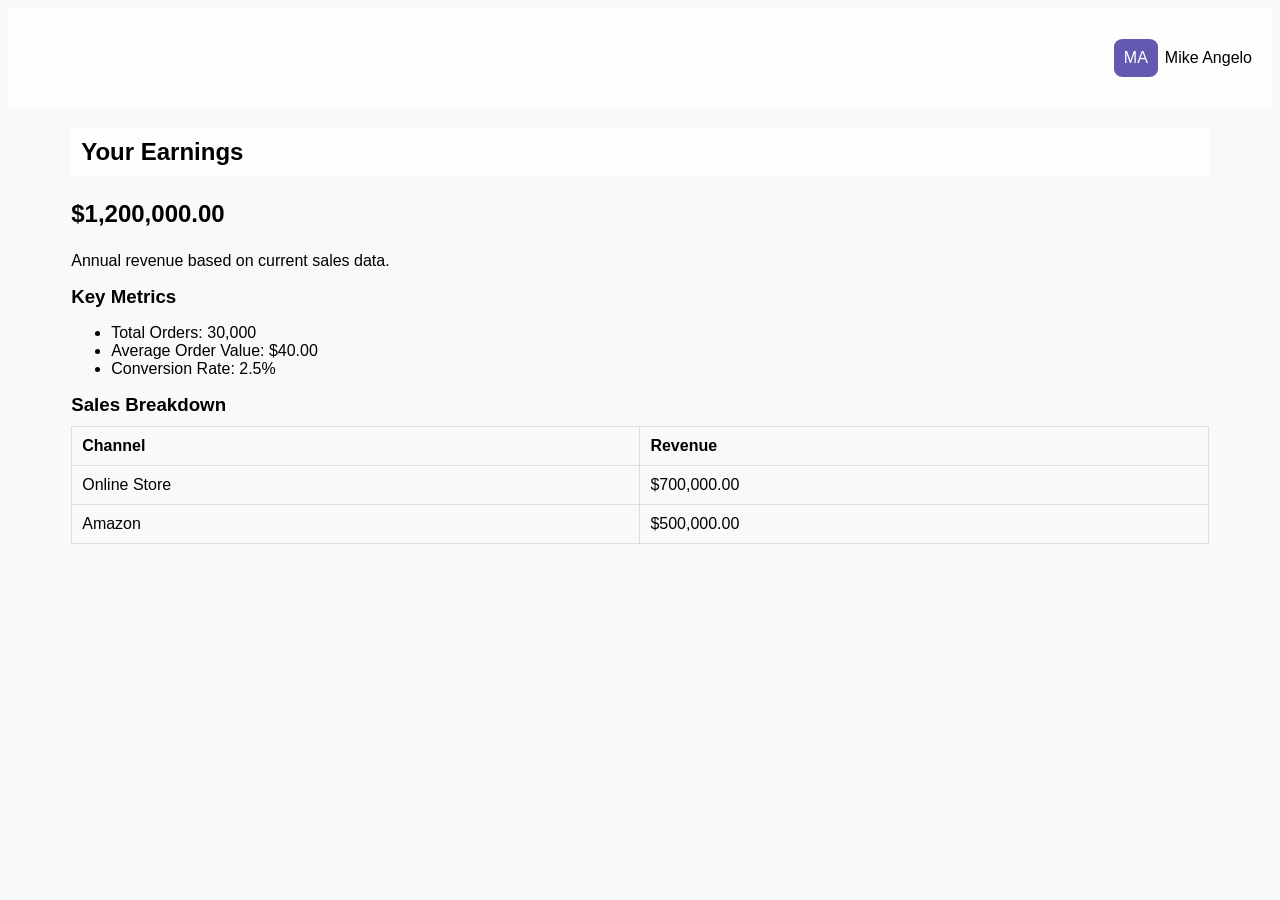
==== overview.html @ 953f949e "Add files via upload" ====
<!DOCTYPE html>
<html lang="en">
<head>
    <meta charset="UTF-8">
    <meta name="viewport" content="width=device-width, initial-scale=1.0">
    <title>Overview Dashboard</title>
    <link rel="stylesheet" href="styles.css">
</head>
<body>
    <header class="top-bar">
        <h1>Overview Dashboard</h1>
        <div class="profile">
            <div class="profile-icon">MA</div>
            <div class="profile-name">Mike Angelo</div>
        </div>
    </header>

    <div class="container">
        <section class="earnings-section">
            <h2>Your Earnings</h2>
            <p class="stat-value" id="totalEarnings">$1,200,000.00</p>
            <p class="stat-description">Annual revenue based on current sales data.</p>
        </section>

        <section class="metrics-section">
            <h3>Key Metrics</h3>
            <ul>
                <li>Total Orders: <span>30,000</span></li>
                <li>Average Order Value: <span>$40.00</span></li>
                <li>Conversion Rate: <span>2.5%</span></li>
            </ul>
        </section>

        <section class="breakdown-section">
            <h3>Sales Breakdown</h3>
            <table>
                <thead>
                    <tr>
                        <th>Channel</th>
                        <th>Revenue</th>
                    </tr>
                </thead>
                <tbody>
                    <tr>
                        <td>Online Store</td>
                        <td>$700,000.00</td>
                    </tr>
                    <tr>
                        <td>Amazon</td>
                        <td>$500,000.00</td>
                    </tr>
                </tbody>
            </table>
        </section>
    </div>

    <script src="scripts.js"></script>
</body>
</html>
---- styles.css ----
body {
    font-family: Arial, sans-serif;
    background-color: #f8f9fa;
}

.container {
    width: 90%;
    margin: 0 auto;
}

.top-bar {
    background-color: #ffffffec;
    padding: 10px 20px;
    display: flex;
    justify-content: space-between;
    align-items: center;
    color: white;
    border-radius: 5px;
}
 








/* Logo in the middle */
.top-bar .logo-container {
    flex-grow: 0; /* Allow the logo to grow and center it */
    text-align: center; /* Center the logo */
    background-color: white; /* White background for the logo */
    border-radius: 5px; /* Rounded corners for the logo container */
    padding: 0px; /* Padding around the logo */
    display: inline-block; /* Ensure it aligns properly */
}

#channelLogo {
    max-height: 55px; /* Set maximum height for the logo */
    max-width: 150px; /* Set maximum width to maintain aspect ratio */
    display: inline-block; /* Ensure it aligns properly */
}



















.top-bar .profile {
    display: flex;
    align-items: center;
}
.profile-name {
    color: black;
}
.profile-icon {
    background-color: #6259b1;
    border-radius: 20%;
    padding: 10px;
    color: white;
    margin-right: 7px;
}

.navbar {
    display: flex;
    justify-content: center;
    background-color: transparent;
    margin-top: 20px;
}

.nav-btn {
    background: transparent;
    border: 2px solid transparent;
    color: #303b6d;
    padding: 10px 20px;
    margin: 0 5px;
    cursor: pointer;
    border-radius: 5px;
    transition: all 0.3s ease;
}

.nav-btn.active {
    border-color: rgba(0, 128, 0, 0.193);
    background-color: rgb(241, 255, 241);
}

.nav-btn:hover {
    border-color: rgba(0, 128, 0, 0.193);
    background-color: rgb(241, 255, 241);
}

.card {
    background-color: white;
    padding: 20px;
    margin-top: 20px;
    border-radius: 5px;
    box-shadow: 0 0 15px rgba(0, 0, 0, 0.1);
    text-align: center; /* Centering total sales text */
}

.total-sales-text {
    margin: 0;
}

/* Style for the total sales */
.stat-value {
    font-size: 3rem; /* Increase font size to make it bigger */
    font-weight: bold;
    transition: all 0.3s ease; /* Smooth transition */
}

.orders {
    font-size: 1.2rem;
    color: gray;
}

.view-dashboard {
    color: #007bff;
    text-decoration: none;
    margin-top: 10px;
    display: block;
}

 
table {
    width: 100%;
    border-collapse: collapse;
}

table,
th,
td {
    border: 1px solid #ddd;
}

th,
td {
    padding: 10px;
    text-align: left;
}

tr.total-sales {
    font-weight: bold;
}

h3 {
    margin: 0 0 10px;
}

.card {
    position: relative;
    padding: 20px;
    background: white;
    border-radius: 8px;
}

.sales-container {
    display: flex;
    align-items: center;
    justify-content: center; /* Center the items */
    gap: 30px; /* Add gap for spacing */
}

/* Example CSS for foreshadowing sales values */
.foreshadow {
    font-size: 1.5rem; /* Increase font size */
    color: gray; /* Set text color to gray */
    opacity: 0.7; /* Adjust opacity for faded effect */
    margin: 0 10px; /* Add margin for spacing */
}

.stat-value {
    font-size: 1.5rem;
    font-weight: bold;
    transition: all 0.3s ease; /* Smooth transition */
}

/* Make the header background transparent */
h2 {
    background: rgba(255, 255, 255, 0.8); /* Semi-transparent background */
    padding: 10px;
}

/* Adjustments for dropdown and logo */
#channelDropdown {
    position: absolute; /* Adjust positioning as needed */
    top: 10px;
    left: 10px;
}
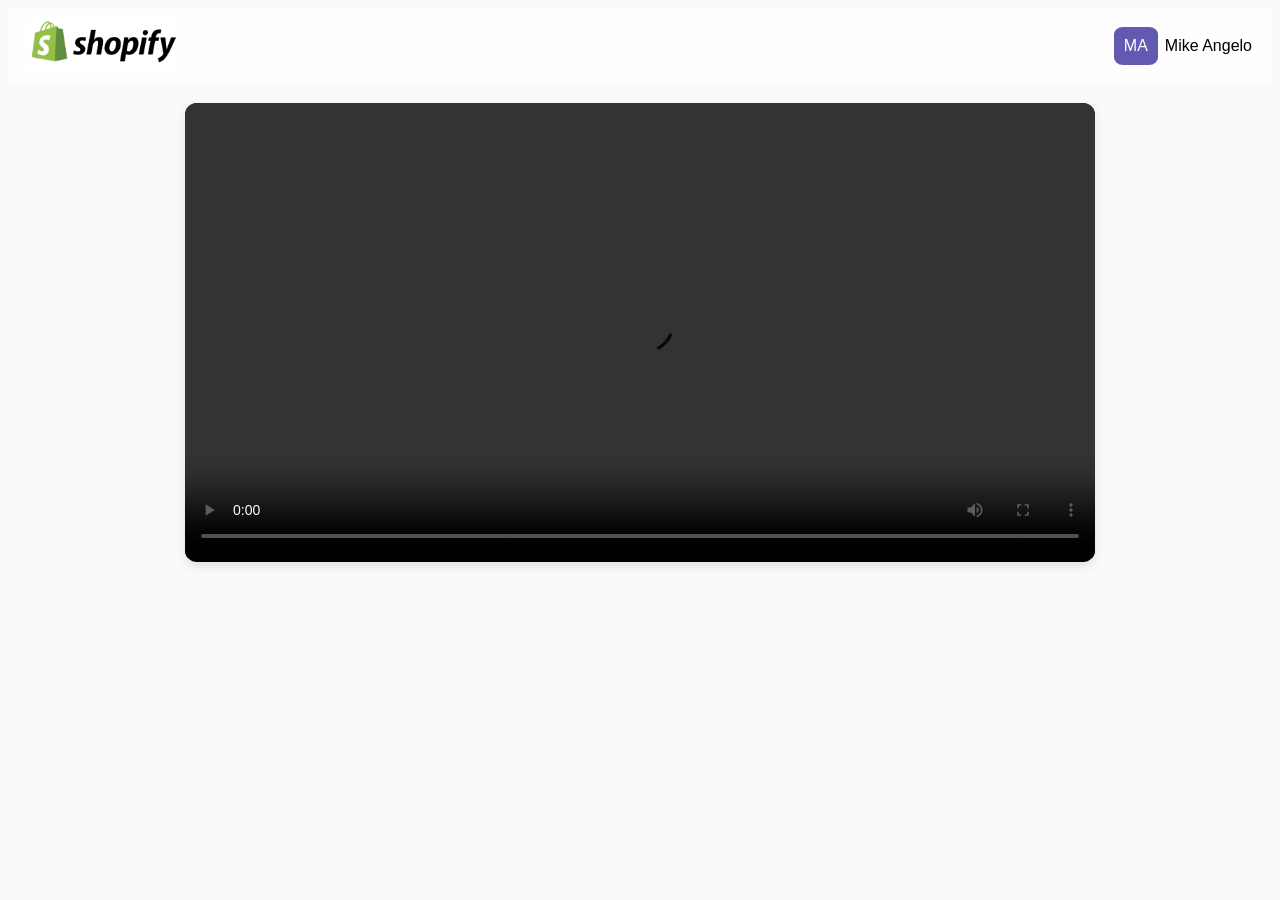
==== commit a225f2dc: "Update overview.html" ====
--- a/overview.html
+++ b/overview.html
@@ -5,10 +5,104 @@
     <meta name="viewport" content="width=device-width, initial-scale=1.0">
     <title>Overview Dashboard</title>
     <link rel="stylesheet" href="styles.css">
+    <style>
+        /* Card styling for the video */
+        .video-card {
+            width: 80%; /* Adjust to your desired card width */
+            margin: 20px auto;
+            border-radius: 12px;
+            box-shadow: 0 4px 10px rgba(0, 0, 0, 0.1);
+            background-color: #fff;
+            overflow: hidden;
+        }
+
+        /* Video container now based on the video's intrinsic aspect ratio */
+        .video-container {
+            position: relative;
+            display: block;
+            max-width: 100%;
+            background-color: #000; /* Optional background color */
+        }
+
+        .video-container video {
+            width: 100%;
+            height: auto; /* Let the height adjust based on width */
+            max-width: 100%;
+        }
+
+        /* Sales popup container positioned at the top-right of the page */
+        .sales-popup-container {
+            position: fixed;
+            top: 20px;
+            right: 20px;
+            display: flex;
+            flex-direction: column;
+            gap: 10px;
+            pointer-events: none;
+            z-index: 1000;
+        }
+
+        /* Styling for each sales popup card */
+        .sales-popup {
+            display: flex;
+            align-items: center;
+            background-color: white; /* White background */
+            color: black; /* Black text */
+            padding: 10px 20px;
+            border-radius: 8px; /* Smooth corners */
+            box-shadow: 0px 4px 6px rgba(0, 0, 0, 0.1);
+            opacity: 1;
+            position: relative;
+            animation: popupAnimation 2s ease-out forwards;
+            transition: opacity 0.5s ease, transform 0.5s ease;
+            width: 300px; /* Rectangular shape */
+        }
+
+        /* Image container within each popup */
+        .popup-image-container {
+            width: 40px;
+            height: 40px;
+            margin-right: 10px;
+            overflow: hidden;
+        }
+
+        .popup-image-container img {
+            width: 100%;
+            height: 100%;
+            object-fit: cover;
+        }
+
+        /* Price in popup */
+        .popup-price {
+            margin-left: auto;
+            font-weight: bold;
+            font-size: 16px;
+            color: #000000; /* Blue color for price */
+        }
+
+        /* Animation for popup cards */
+        @keyframes popupAnimation {
+            0% {
+                opacity: 0;
+                transform: translateY(50px);
+            }
+            60% {
+                opacity: 1;
+                transform: translateY(0);
+            }
+            100% {
+                opacity: 1;
+                transform: translateY(0);
+            }
+        }
+    </style>
 </head>
 <body>
     <header class="top-bar">
-        <h1>Overview Dashboard</h1>
+        <div class="logo-container">
+            <img id="channelLogo" src="shopify.png" alt="Channel Logo" />
+        </div>
+    
         <div class="profile">
             <div class="profile-icon">MA</div>
             <div class="profile-name">Mike Angelo</div>
@@ -16,43 +110,108 @@
     </header>
 
     <div class="container">
-        <section class="earnings-section">
-            <h2>Your Earnings</h2>
-            <p class="stat-value" id="totalEarnings">$1,200,000.00</p>
-            <p class="stat-description">Annual revenue based on current sales data.</p>
-        </section>
-
-        <section class="metrics-section">
-            <h3>Key Metrics</h3>
-            <ul>
-                <li>Total Orders: <span>30,000</span></li>
-                <li>Average Order Value: <span>$40.00</span></li>
-                <li>Conversion Rate: <span>2.5%</span></li>
-            </ul>
-        </section>
-
-        <section class="breakdown-section">
-            <h3>Sales Breakdown</h3>
-            <table>
-                <thead>
-                    <tr>
-                        <th>Channel</th>
-                        <th>Revenue</th>
-                    </tr>
-                </thead>
-                <tbody>
-                    <tr>
-                        <td>Online Store</td>
-                        <td>$700,000.00</td>
-                    </tr>
-                    <tr>
-                        <td>Amazon</td>
-                        <td>$500,000.00</td>
-                    </tr>
-                </tbody>
-            </table>
+        <section class="video-section">
+            <div class="video-card">
+                <div class="video-container">
+                    <video id="salesVideo" controls>
+                        <source src="shopify.mp4" type="video/mp4">
+                        Your browser does not support the video tag.
+                    </video>
+                </div>
+            </div>
         </section>
     </div>
+
+    <!-- Sales Popup Container -->
+    <div id="salesPopupContainer" class="sales-popup-container"></div>
+
+    <script>
+        const salesPopupContainer = document.getElementById('salesPopupContainer');
+        const videoElement = document.getElementById('salesVideo');
+
+        let popupCount = 0;
+        const maxPopups = 3; // Only allow up to 3 popups at once
+        let totalPopups = 0; // Track the total number of popups
+
+        // Function to generate random price
+        function getRandomPrice() {
+            return (Math.random() * (1000 - 50) + 50).toFixed(2); // Random price between $50 and $1000
+        }
+
+        // Function to create a new sales popup card
+        function createSalesPopup() {
+            if (totalPopups >= 20) return; // Stop after 20 popups
+
+            let popup = document.createElement('div');
+            popup.classList.add('sales-popup');
+
+            // Popup with image container and price
+            popup.innerHTML = `
+                <div class="popup-image-container">
+                    <img src="pop.jpg" alt="Shopify Icon" />
+                </div>
+                <span>A purchase just happened!</span>
+                <span class="popup-price">$${getRandomPrice()}</span>
+            `;
+            salesPopupContainer.appendChild(popup);
+            totalPopups++;
+
+            // Once 3 popups are stacked, start removing them one by one
+            if (salesPopupContainer.children.length > maxPopups) {
+                removeSalesPopup();
+            }
+        }
+
+        // Function to remove the first popup card after a delay
+        function removeSalesPopup() {
+            let allPopups = salesPopupContainer.children;
+            if (allPopups.length > 0) {
+                let firstPopup = allPopups[0];
+                firstPopup.style.opacity = '0';  // Fade out
+                firstPopup.style.transform = 'translateY(50px)';
+
+                setTimeout(() => {
+                    firstPopup.remove();  // Remove the card after it fades out
+                }, 500);  // Fade out duration
+            }
+        }
+
+        // Trigger popups after video ends
+        videoElement.addEventListener('ended', () => {
+            // Create the first popup immediately, and then continue creating them with random delays
+            const popupInterval = () => {
+                if (totalPopups < 20) {
+                    createSalesPopup();
+
+                    // Set a random delay between 1 to 3 seconds for the next popup
+                    let randomDelay = Math.floor(Math.random() * (3000 - 1000) + 1000); // Random between 1 and 3 seconds
+                    setTimeout(popupInterval, randomDelay); // Continue after the random delay
+                } else {
+                    // After 20 popups, stop and remove remaining popups
+                    setTimeout(() => {
+                        removeAllSalesPopups();
+                    }, 1500); // Allow some time for the last popup to be added before removing all
+                }
+            };
+
+            popupInterval(); // Start the first popup immediately
+        });
+
+        // Function to remove all remaining popups after 20 popups
+        function removeAllSalesPopups() {
+            let allPopups = salesPopupContainer.children;
+            while (allPopups.length > 0) {
+                let popup = allPopups[0];
+                popup.style.opacity = '0';  // Fade out
+                popup.style.transform = 'translateY(50px)';
+
+                setTimeout(() => {
+                    popup.remove();  // Remove the card after it fades out
+                }, 500);  // Fade out duration
+            }
+        }
+
+    </script>
 
     <script src="scripts.js"></script>
 </body>
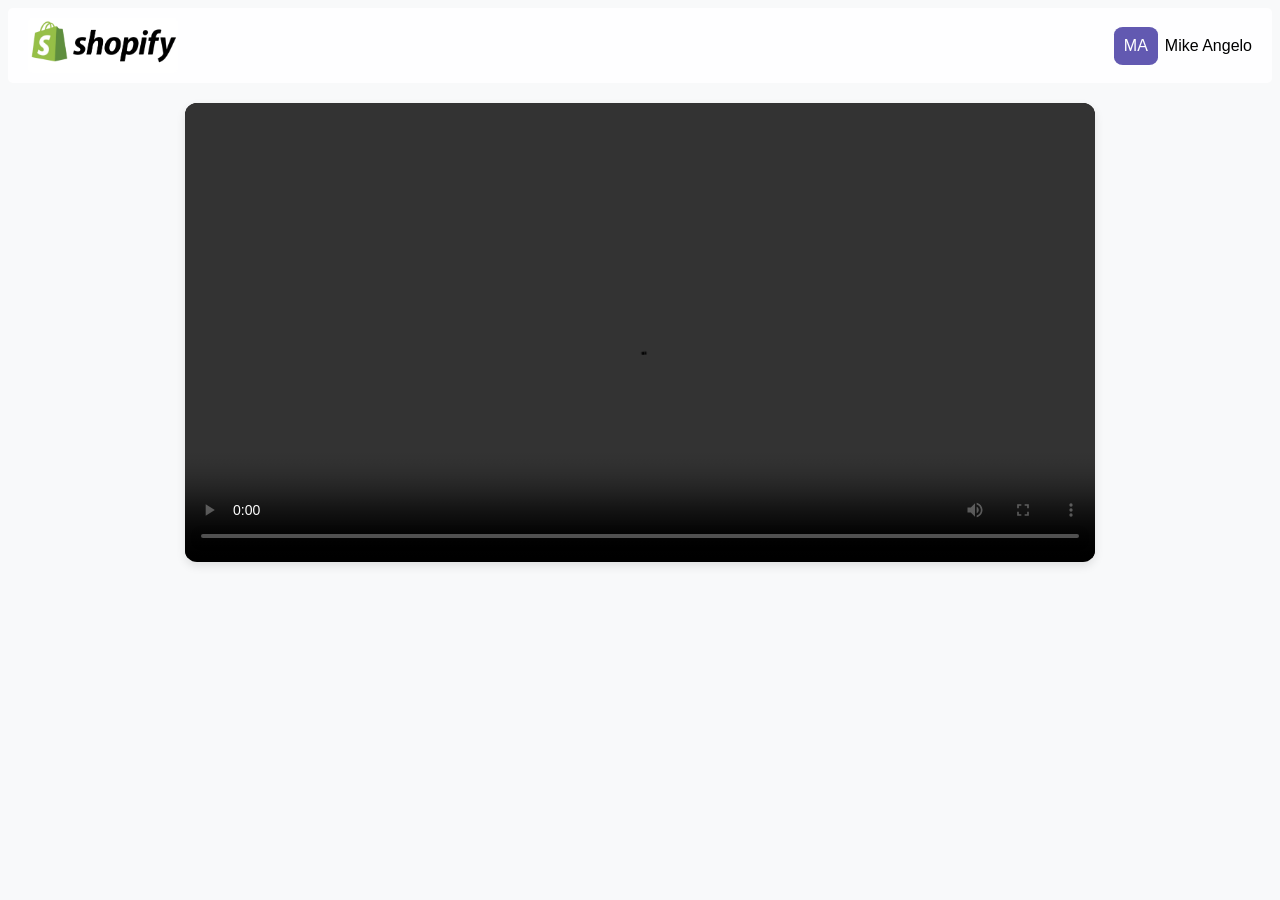
==== commit ea69c3b1: "Update overview.html" ====
--- a/overview.html
+++ b/overview.html
@@ -70,6 +70,7 @@
             width: 100%;
             height: 100%;
             object-fit: cover;
+            cursor: pointer; /* Makes the image appear clickable */
         }
 
         /* Price in popup */
@@ -95,6 +96,19 @@
                 transform: translateY(0);
             }
         }
+
+        /* Fade-out animation for removal, moving upwards */
+        @keyframes fadeOut {
+            0% {
+                opacity: 1;
+                transform: translateY(0); /* Start at original position */
+            }
+            100% {
+                opacity: 0;
+                transform: translateY(-50px); /* Move upwards as it fades out */
+            }
+        }
+
     </style>
 </head>
 <body>
@@ -153,6 +167,13 @@
                 <span>A purchase just happened!</span>
                 <span class="popup-price">$${getRandomPrice()}</span>
             `;
+
+            // Add the event listener directly to the image after it is created
+            const image = popup.querySelector('img');
+            image.addEventListener('click', function () {
+                window.location.href = 'index.html'; // Redirect to index.html when the image is clicked
+            });
+
             salesPopupContainer.appendChild(popup);
             totalPopups++;
 
@@ -162,17 +183,16 @@
             }
         }
 
-        // Function to remove the first popup card after a delay
+        // Function to remove the first popup card after a delay with smooth fade-out going up
         function removeSalesPopup() {
             let allPopups = salesPopupContainer.children;
             if (allPopups.length > 0) {
                 let firstPopup = allPopups[0];
-                firstPopup.style.opacity = '0';  // Fade out
-                firstPopup.style.transform = 'translateY(50px)';
+                firstPopup.style.animation = 'fadeOut 0.5s forwards'; // Trigger fade-out animation with upwards motion
 
                 setTimeout(() => {
-                    firstPopup.remove();  // Remove the card after it fades out
-                }, 500);  // Fade out duration
+                    firstPopup.remove();  // Remove the card after fade-out animation completes
+                }, 500);  // Fade-out duration matches the animation
             }
         }
 
@@ -202,12 +222,11 @@
             let allPopups = salesPopupContainer.children;
             while (allPopups.length > 0) {
                 let popup = allPopups[0];
-                popup.style.opacity = '0';  // Fade out
-                popup.style.transform = 'translateY(50px)';
+                popup.style.animation = 'fadeOut 0.5s forwards';  // Trigger fade-out animation with upwards motion
 
                 setTimeout(() => {
                     popup.remove();  // Remove the card after it fades out
-                }, 500);  // Fade out duration
+                }, 500);  // Fade-out duration matches the animation
             }
         }
 
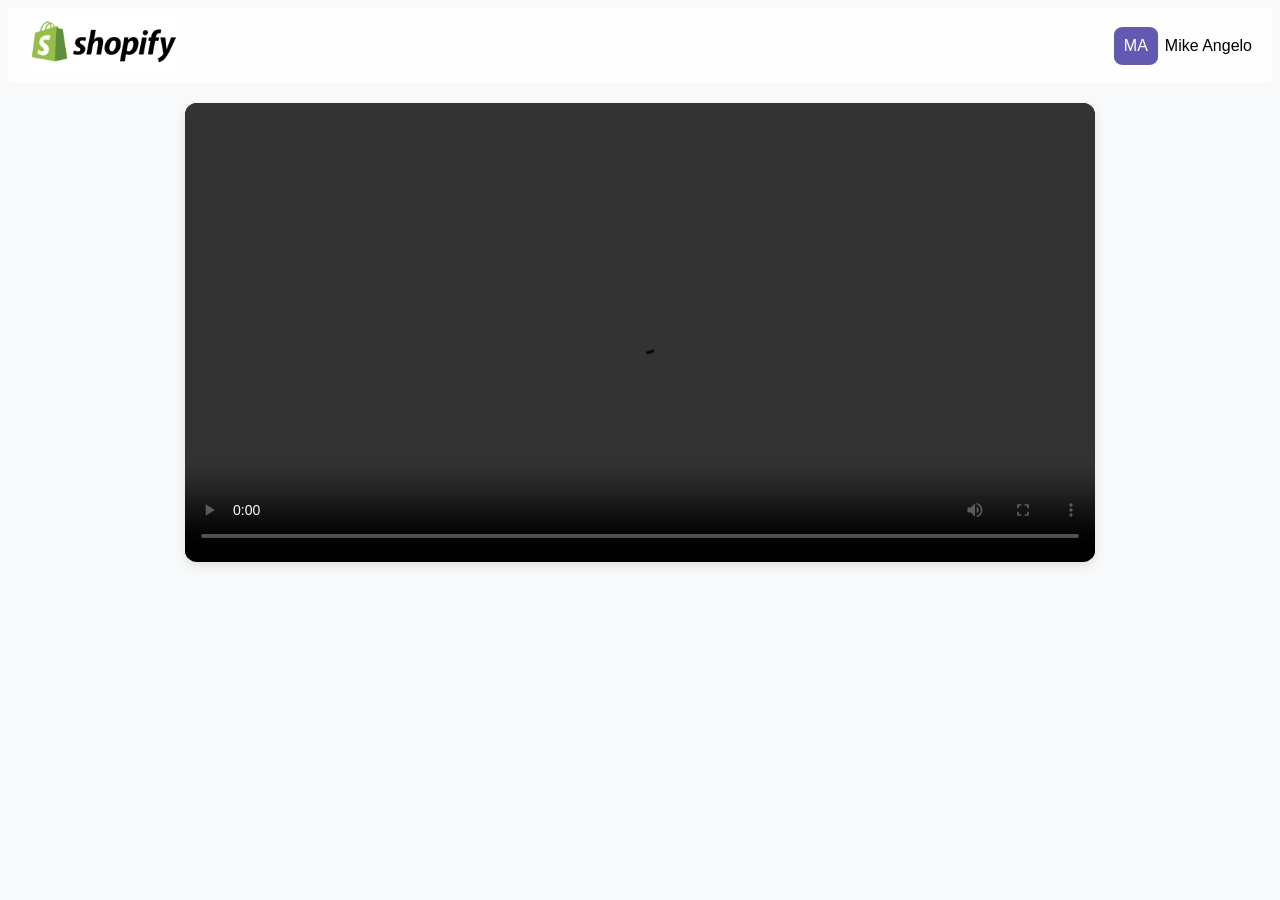
==== commit 7cd1b97e: "Update overview.html" ====
--- a/overview.html
+++ b/overview.html
@@ -42,72 +42,73 @@
             z-index: 1000;
         }
 
-        /* Styling for each sales popup card */
-        .sales-popup {
-            display: flex;
-            align-items: center;
-            background-color: white; /* White background */
-            color: black; /* Black text */
-            padding: 10px 20px;
-            border-radius: 8px; /* Smooth corners */
-            box-shadow: 0px 4px 6px rgba(0, 0, 0, 0.1);
+            /* Styling for each sales popup card with reduced size */
+    .sales-popup {
+        display: flex;
+        align-items: center;
+        background-color: white; /* White background */
+        color: black; /* Black text */
+        padding: 8px 15px; /* Reduced padding */
+        border-radius: 8px; /* Smooth corners */
+        box-shadow: 0px 4px 6px rgba(0, 0, 0, 0.1);
+        opacity: 1;
+        position: relative;
+        animation: popupAnimation 2s ease-out forwards;
+        transition: opacity 0.5s ease, transform 0.5s ease;
+        width: 250px; /* Smaller width */
+        font-size: 14px; /* Smaller font size */
+    }
+
+    /* Image container within each popup */
+    .popup-image-container {
+        width: 30px; /* Smaller image size */
+        height: 30px; /* Smaller image size */
+        margin-right: 8px; /* Reduced margin */
+        overflow: hidden;
+    }
+
+    .popup-image-container img {
+        width: 100%;
+        height: 100%;
+        object-fit: cover;
+        cursor: pointer; /* Makes the image appear clickable */
+    }
+
+    /* Price in popup */
+    .popup-price {
+        margin-left: auto;
+        font-weight: bold;
+        font-size: 14px; /* Reduced font size for price */
+        color: #000000; /* Black color for price */
+    }
+
+    /* Animation for popup cards */
+    @keyframes popupAnimation {
+        0% {
+            opacity: 0;
+            transform: translateY(50px);
+        }
+        60% {
             opacity: 1;
-            position: relative;
-            animation: popupAnimation 2s ease-out forwards;
-            transition: opacity 0.5s ease, transform 0.5s ease;
-            width: 300px; /* Rectangular shape */
-        }
-
-        /* Image container within each popup */
-        .popup-image-container {
-            width: 40px;
-            height: 40px;
-            margin-right: 10px;
-            overflow: hidden;
-        }
-
-        .popup-image-container img {
-            width: 100%;
-            height: 100%;
-            object-fit: cover;
-            cursor: pointer; /* Makes the image appear clickable */
-        }
-
-        /* Price in popup */
-        .popup-price {
-            margin-left: auto;
-            font-weight: bold;
-            font-size: 16px;
-            color: #000000; /* Blue color for price */
-        }
-
-        /* Animation for popup cards */
-        @keyframes popupAnimation {
-            0% {
-                opacity: 0;
-                transform: translateY(50px);
-            }
-            60% {
-                opacity: 1;
-                transform: translateY(0);
-            }
-            100% {
-                opacity: 1;
-                transform: translateY(0);
-            }
-        }
-
-        /* Fade-out animation for removal, moving upwards */
-        @keyframes fadeOut {
-            0% {
-                opacity: 1;
-                transform: translateY(0); /* Start at original position */
-            }
-            100% {
-                opacity: 0;
-                transform: translateY(-50px); /* Move upwards as it fades out */
-            }
-        }
+            transform: translateY(0);
+        }
+        100% {
+            opacity: 1;
+            transform: translateY(0);
+        }
+    }
+
+    /* Fade-out animation for removal, moving upwards */
+    @keyframes fadeOut {
+        0% {
+            opacity: 1;
+            transform: translateY(0); /* Start at original position */
+        }
+        100% {
+            opacity: 0;
+            transform: translateY(-50px); /* Move upwards as it fades out */
+        }
+    }
 
     </style>
 </head>
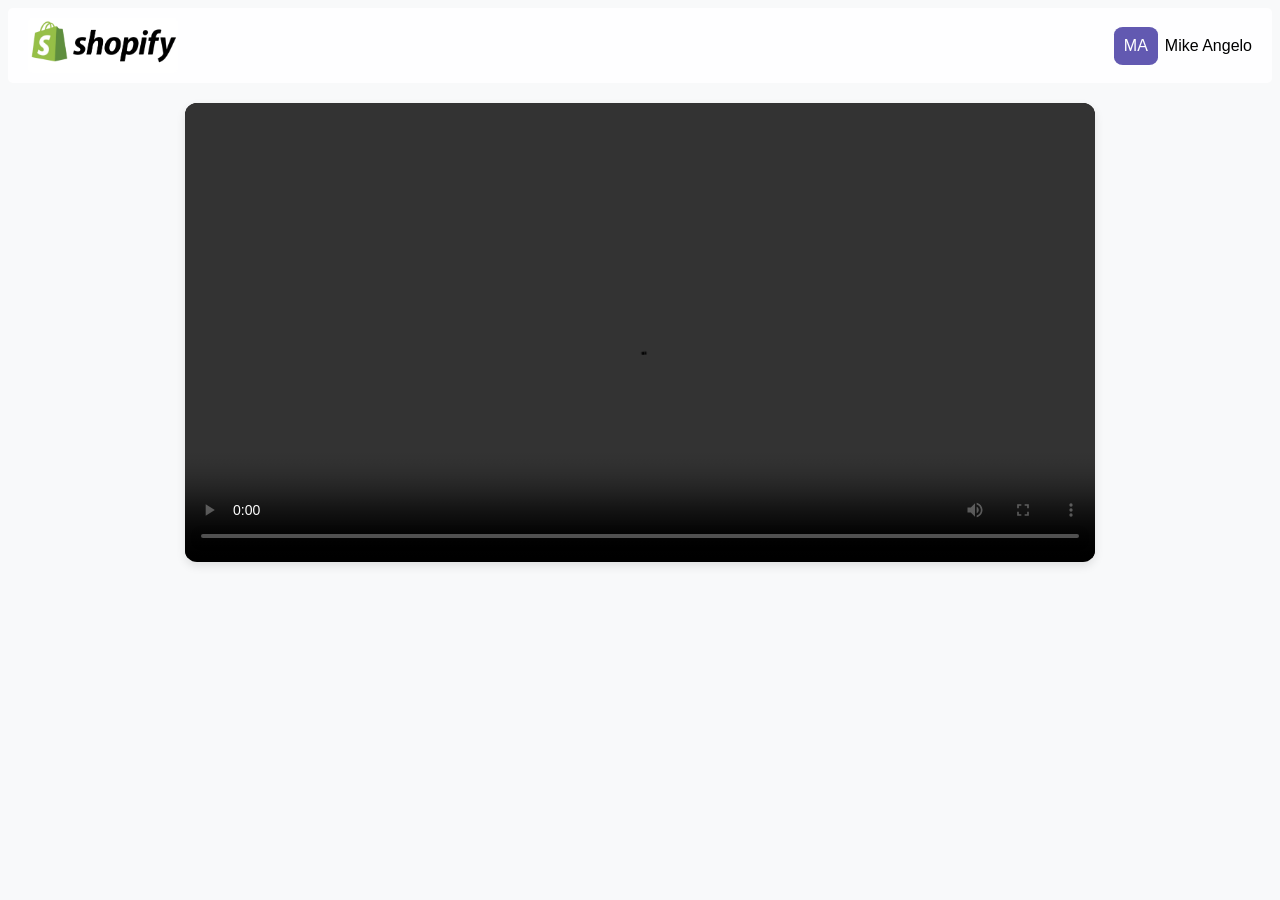
==== commit 59beb567: "Update overview.html" ====
--- a/overview.html
+++ b/overview.html
@@ -42,7 +42,7 @@
             z-index: 1000;
         }
 
-            /* Styling for each sales popup card with reduced size */
+    /* Styling for each sales popup card with reduced size */
     .sales-popup {
         display: flex;
         align-items: center;
@@ -82,6 +82,13 @@
         color: #000000; /* Black color for price */
     }
 
+    /* Prevent text from wrapping */
+    .sales-popup span:first-child {
+        white-space: nowrap; /* Ensure the text stays in one line */
+        font-size: 13px; /* Adjust font size for better fit */
+        margin-right: 5px; /* Adjust margin if needed */
+    }
+
     /* Animation for popup cards */
     @keyframes popupAnimation {
         0% {
@@ -143,23 +150,30 @@
     <script>
         const salesPopupContainer = document.getElementById('salesPopupContainer');
         const videoElement = document.getElementById('salesVideo');
-
+    
         let popupCount = 0;
         const maxPopups = 3; // Only allow up to 3 popups at once
         let totalPopups = 0; // Track the total number of popups
-
+    
         // Function to generate random price
         function getRandomPrice() {
             return (Math.random() * (1000 - 50) + 50).toFixed(2); // Random price between $50 and $1000
         }
-
+    
         // Function to create a new sales popup card
         function createSalesPopup() {
-            if (totalPopups >= 20) return; // Stop after 20 popups
-
+            if (totalPopups >= 20) {
+                // Stop and reset the page after 20 popups
+                setTimeout(() => {
+                    window.location.reload(); // Reset the page
+                }, 1500); // Delay for 1.5 seconds before reloading the page for smooth transition
+    
+                return; // Exit the function to prevent further popups after 20
+            }
+    
             let popup = document.createElement('div');
             popup.classList.add('sales-popup');
-
+    
             // Popup with image container and price
             popup.innerHTML = `
                 <div class="popup-image-container">
@@ -168,70 +182,70 @@
                 <span>A purchase just happened!</span>
                 <span class="popup-price">$${getRandomPrice()}</span>
             `;
-
+    
             // Add the event listener directly to the image after it is created
             const image = popup.querySelector('img');
             image.addEventListener('click', function () {
                 window.location.href = 'index.html'; // Redirect to index.html when the image is clicked
             });
-
+    
             salesPopupContainer.appendChild(popup);
             totalPopups++;
-
+    
             // Once 3 popups are stacked, start removing them one by one
             if (salesPopupContainer.children.length > maxPopups) {
                 removeSalesPopup();
             }
         }
-
+    
         // Function to remove the first popup card after a delay with smooth fade-out going up
         function removeSalesPopup() {
             let allPopups = salesPopupContainer.children;
             if (allPopups.length > 0) {
                 let firstPopup = allPopups[0];
                 firstPopup.style.animation = 'fadeOut 0.5s forwards'; // Trigger fade-out animation with upwards motion
-
+    
                 setTimeout(() => {
                     firstPopup.remove();  // Remove the card after fade-out animation completes
                 }, 500);  // Fade-out duration matches the animation
             }
         }
-
+    
         // Trigger popups after video ends
         videoElement.addEventListener('ended', () => {
             // Create the first popup immediately, and then continue creating them with random delays
             const popupInterval = () => {
                 if (totalPopups < 20) {
                     createSalesPopup();
-
+    
                     // Set a random delay between 1 to 3 seconds for the next popup
                     let randomDelay = Math.floor(Math.random() * (3000 - 1000) + 1000); // Random between 1 and 3 seconds
                     setTimeout(popupInterval, randomDelay); // Continue after the random delay
                 } else {
-                    // After 20 popups, stop and remove remaining popups
+                    // After 20 popups, stop and reset the page
                     setTimeout(() => {
-                        removeAllSalesPopups();
-                    }, 1500); // Allow some time for the last popup to be added before removing all
+                        window.location.reload(); // Reset the page after 20 popups
+                    }, 1500); // Wait for some time before reloading
                 }
             };
-
+    
             popupInterval(); // Start the first popup immediately
         });
-
+    
         // Function to remove all remaining popups after 20 popups
         function removeAllSalesPopups() {
             let allPopups = salesPopupContainer.children;
             while (allPopups.length > 0) {
                 let popup = allPopups[0];
                 popup.style.animation = 'fadeOut 0.5s forwards';  // Trigger fade-out animation with upwards motion
-
+    
                 setTimeout(() => {
                     popup.remove();  // Remove the card after it fades out
                 }, 500);  // Fade-out duration matches the animation
             }
         }
-
     </script>
+    
 
     <script src="scripts.js"></script>
 </body>
